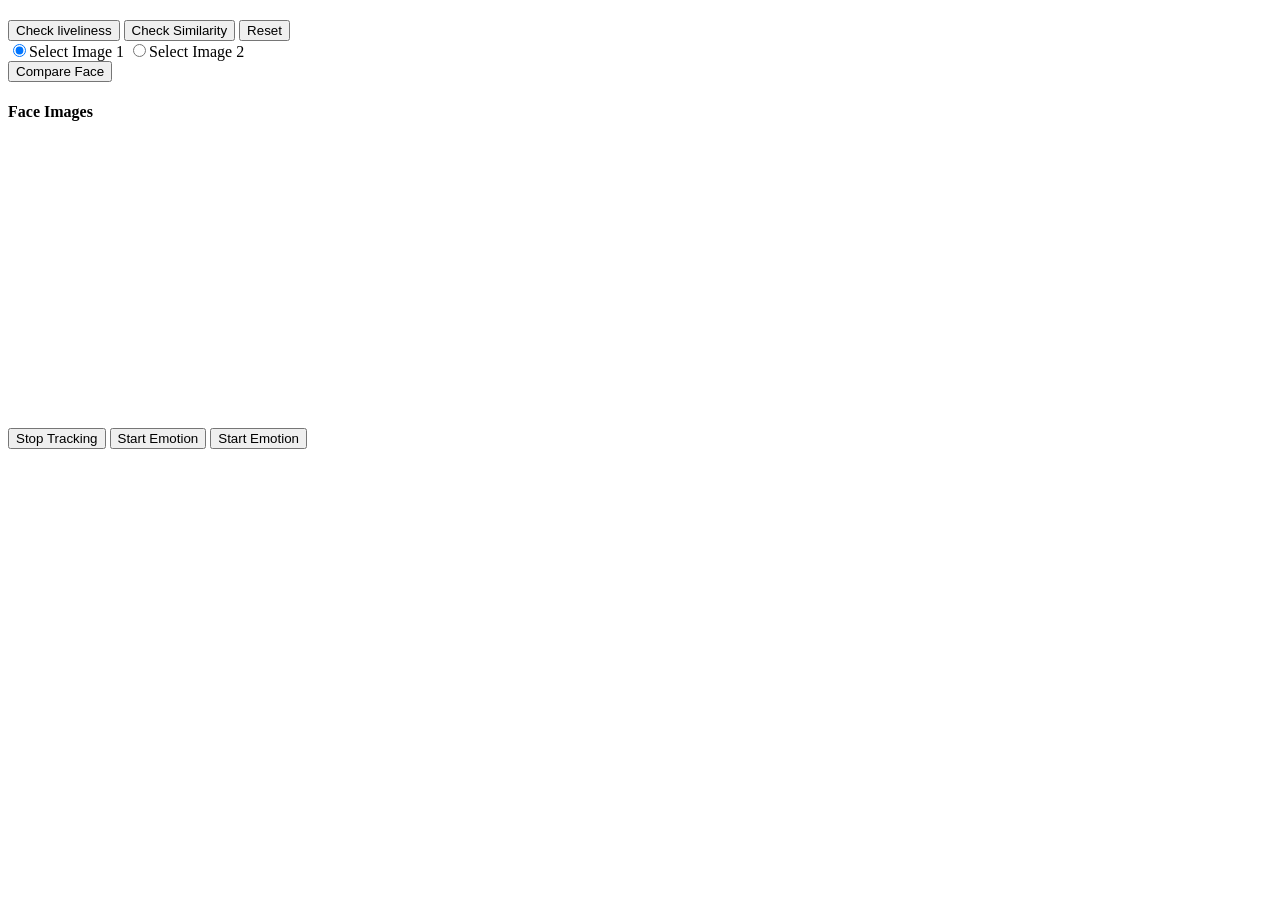
==== client/confo.html @ 58521e75 "Nukio Update" ====
<!DOCTYPE html>
<html lang="en">
  <head>
    <meta charset="UTF-8" />
    <meta
      name="mphtools-feature"
      content="compatibilityUI, cameraPrivacyPopup, compatibilityAutoCheck"
    />
    <title>FaceX Demo</title>
    <link rel="stylesheet" href="css/bootstrap.css" />
    <link rel="stylesheet" href="css/confo.css" />
    <link rel="shortcut icon" type="image/png" href="/img/enablex.png" />
    <link rel="stylesheet" href="css/font-awesome.min.css" />
    <script type="text/javascript" src="js/jquery-3.2.1.min.js"></script>
    <script type="text/javascript" src="js/tether.min.js"></script>
    <script type="text/javascript" src="js/bootstrap.js"></script>
    <script type="text/javascript" src="js/EnxRtc.js"></script>
    <script type="text/javascript" src="js/util.js"></script>
    <script type="text/javascript" src="js/face-api.min.js"></script>
    <script type="text/javascript" src="js/EnxFaceCompare.js"></script>
    <script type="text/javascript" src="js/confo.js"></script>
    <script type="text/javascript" src="js/EnxFaceAI.js"></script>
    <link rel="stylesheet" href="css/jquery.toast.css" />
  </head>
  <body>
    <div class="container-fluid">
      <div class="row">
        <div class="col-md-4 col-sm-4 col-xs-12">
          <div
            id="face_tracking_container"
            style="background: #ffff; margin-top: 20px"
          >
            <!-- <select id="cam" style="width: 95%;"> </select> -->
            <div id="face_attention"></div>
            <button type="button" onclick="checkLiveness()">
              Check liveliness
            </button>
            <button type="button" id="Pic_Taker" onclick="checkSimilarity()">
              Check Similarity
            </button>
            <span id="reset_liveness"
              ><button type="button" onclick="resetLiveness()">
                Reset
              </button></span
            >
            <div id="face_similarity_div">
              <div id="compare_div">
                <label class="radio-inline">
                  <input
                    type="radio"
                    name="optradio"
                    onclick="changeSelectedImage(0)"
                    checked
                  />Select Image 1
                </label>
                <label class="radio-inline">
                  <input
                    type="radio"
                    name="optradio"
                    onclick="changeSelectedImage(1)"
                  />Select Image 2
                </label>
                <div>
                  <span id="selected_image0"></span>
                  <span id="selected_image1"></span>
                </div>
                <div id="compare_image">
                  <button type="button" id="compare_face_click">
                    Compare Face
                  </button>
                </div>
              </div>
            </div>
          </div>
        </div>
        <div class="col-md-4 col-sm-4 col-xs-12">
          <div class="video_container_div">
            <div class="row">
              <div id="local_video_div" style="left: 6% !important"></div>
              <div id="multi_video_container_div"></div>
            </div>
          </div>
          <div class="row" id="controls-div" style="display: none">
            <div
              class="controls"
              id="controls"
              style="
                position: absolute;
                bottom: 0;
                left: 21%;
                text-align: center;
                z-index: 10000;
              "
            >
              <img
                src="../img/mike.png"
                style="max-width: 50px; margin-right: 20px; cursor: pointer"
                class="cus_img_icon icon-confo-mute"
                onclick="audioMute()"
                title="mute audio"
              />
              <img
                src="../img/video.png"
                style="max-width: 50px; margin-right: 20px; cursor: pointer"
                class="cus_img_icon icon-confo-video-mute"
                title="mute video"
                onclick="videoMute()"
              />
              <img
                src="../img/end-call.png"
                style="max-width: 60px; margin-right: 20px; cursor: pointer"
                class="cus_img_icon end_call"
                title="End_call"
                onclick="endCall()"
              />
            </div>
          </div>
        </div>

        <div class="col-md-4 col-sm-4 col-xs-12">
          <div id="faces_snapshot" style="background: #ffff; margin-top: 20px">
            <h4>Face Images</h4>
            <div id="face_image" style="margin-top: 10px"></div>
          </div>
        </div>
      </div>
    </div>
    <button type="button" onclick="stopFaceTracking()">Stop Tracking</button>
    <button type="button" onclick="startFaceEmo()">Start Emotion</button>
    <button type="button" onclick="stopFaceEmo()">Start Emotion</button>
    <canvas id="canvas" width="300" height="300"></canvas>
    <script type="text/javascript" src="js/jquery.toast.js"></script>
  </body>
</html>
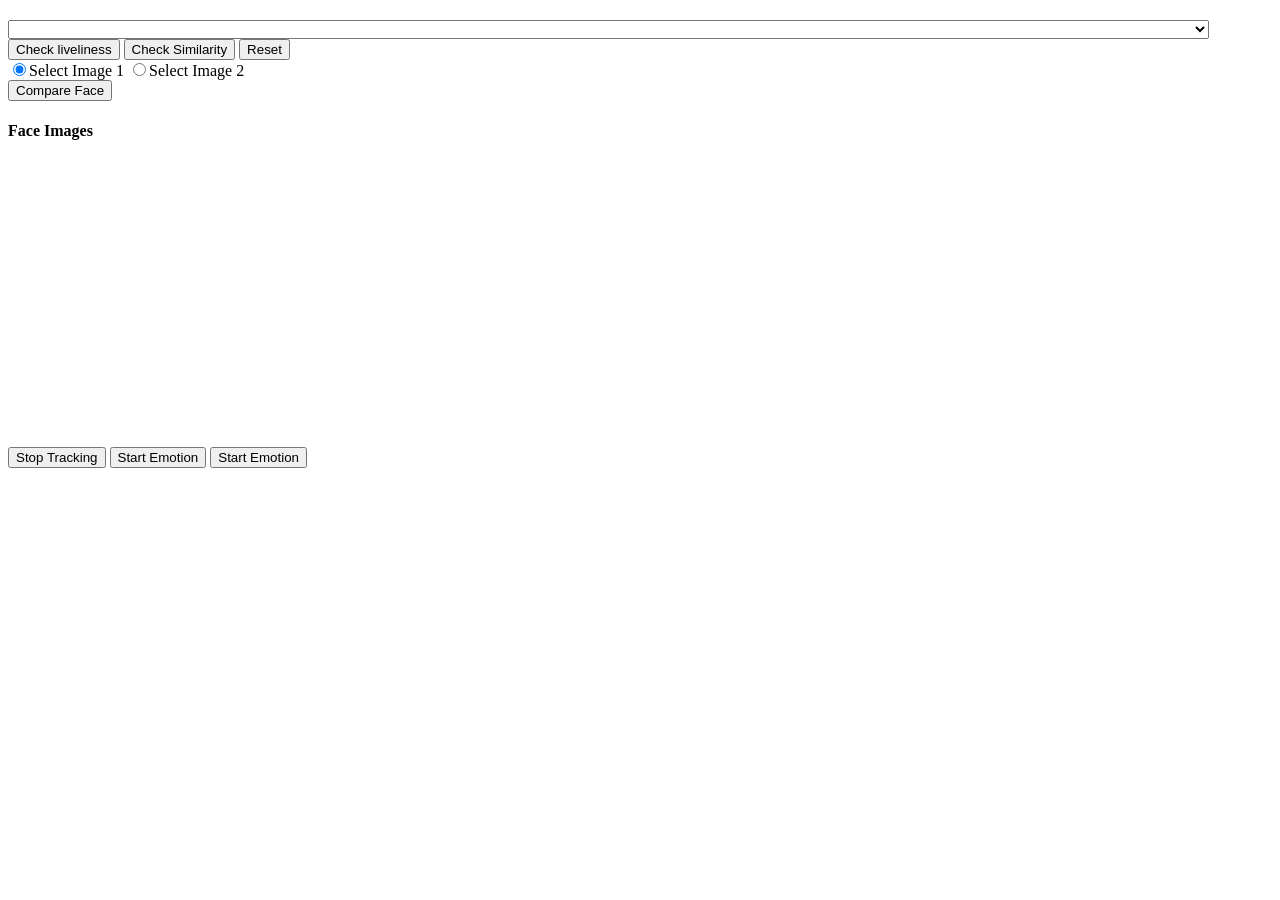
==== commit 5f021299: "Nukio update 3" ====
--- a/client/confo.html
+++ b/client/confo.html
@@ -9,7 +9,7 @@
     <title>FaceX Demo</title>
     <link rel="stylesheet" href="css/bootstrap.css" />
     <link rel="stylesheet" href="css/confo.css" />
-    <link rel="shortcut icon" type="image/png" href="/img/enablex.png" />
+    <link rel="shortcut icon" type="image/png" href="/img/LogoNukio.png" />
     <link rel="stylesheet" href="css/font-awesome.min.css" />
     <script type="text/javascript" src="js/jquery-3.2.1.min.js"></script>
     <script type="text/javascript" src="js/tether.min.js"></script>
@@ -30,7 +30,7 @@
             id="face_tracking_container"
             style="background: #ffff; margin-top: 20px"
           >
-            <!-- <select id="cam" style="width: 95%;"> </select> -->
+            <select id="cam" style="width: 95%;"> </select>
             <div id="face_attention"></div>
             <button type="button" onclick="checkLiveness()">
               Check liveliness
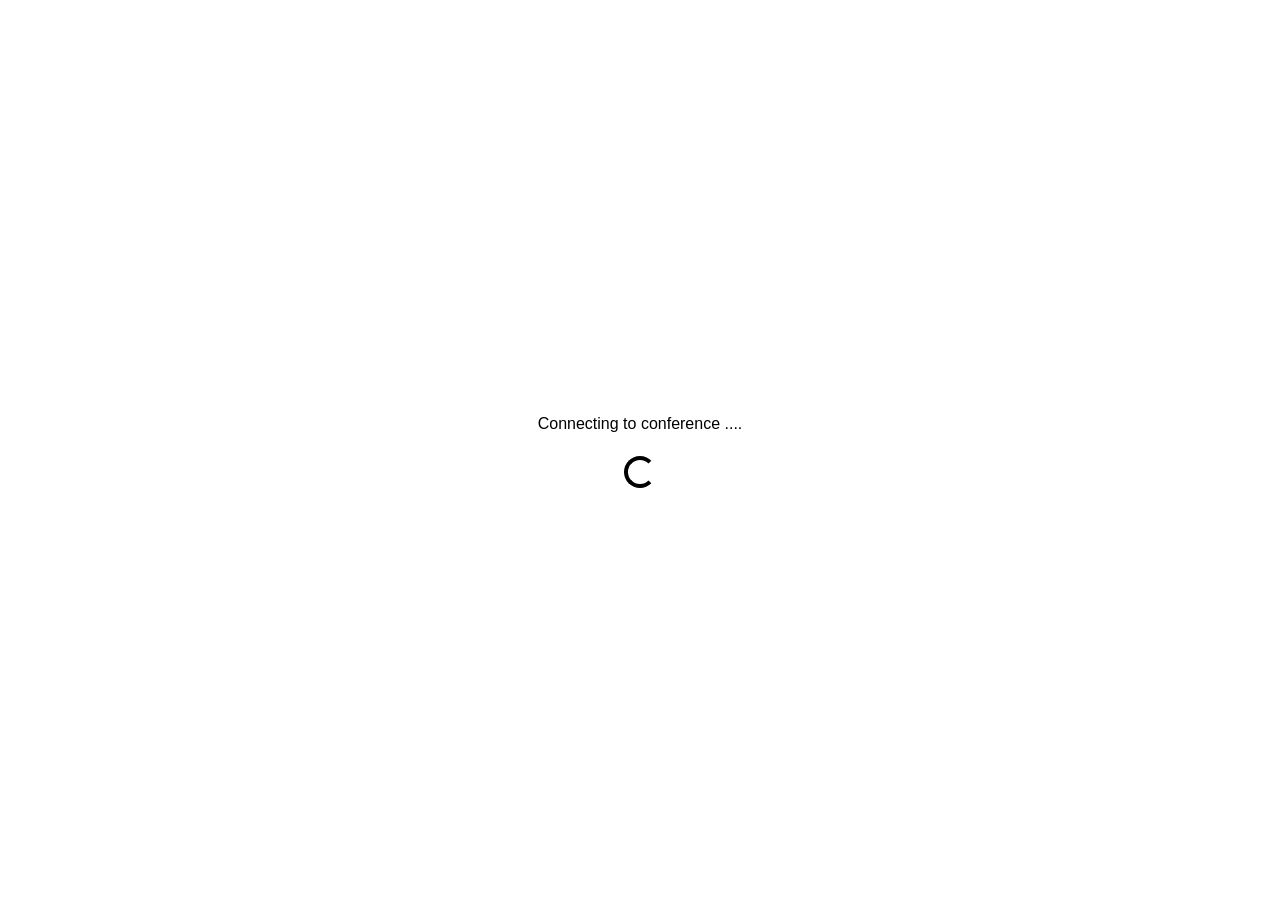
==== commit b50c7a7f: "nukio Update 4" ====
--- a/client/confo.html
+++ b/client/confo.html
@@ -1,134 +1,526 @@
-<!DOCTYPE html>
+﻿<!doctype html>
 <html lang="en">
-  <head>
-    <meta charset="UTF-8" />
-    <meta
-      name="mphtools-feature"
-      content="compatibilityUI, cameraPrivacyPopup, compatibilityAutoCheck"
-    />
+
+<head>
+    <!-- Required meta tags -->
+    <meta charset="utf-8">
+    <meta name="viewport" content="width=device-width, initial-scale=1, shrink-to-fit=no">
+    <!-- Bootstrap CSS -->
+    <link rel="shortcut icon" type="image/x-icon" href="img/favicon.ico">
+    <link rel="stylesheet" href="ajax/libs/font-awesome/4.7.0/css/font-awesome.min.css">
+    <link href="css2?family=Barlow:wght@100;400;500;600&display=swap" rel="stylesheet">
+    <link rel="stylesheet" href="css/noUISlider.min.css">
+
+    <link rel="stylesheet" href="css/bootstrap.css">
+    <link rel="stylesheet" href="css/facex.css">
+
     <title>FaceX Demo</title>
-    <link rel="stylesheet" href="css/bootstrap.css" />
-    <link rel="stylesheet" href="css/confo.css" />
-    <link rel="shortcut icon" type="image/png" href="/img/LogoNukio.png" />
-    <link rel="stylesheet" href="css/font-awesome.min.css" />
-    <script type="text/javascript" src="js/jquery-3.2.1.min.js"></script>
+</head>
+
+<body>
+    <div class="hider vh-100 vw-100 position-fixed top-0" id="loading-spinner">
+        <div class="reverse-spinner">
+            <div class="loading-text">
+                Connecting to conference ....
+            </div>
+            <div class="spinner-border"></div>
+        </div>
+    </div>
+    <header>
+        <div class="container-fluid">
+            <div class="row mb-3">
+                <div class="col-3">
+                    <img src="img/LogoNukio.png" alt="Nukio">
+                </div>
+
+            </div>
+        </div>
+    </header>
+    <div class="container-fluid mb-5">
+        <div class="row">
+            <div class="col-lg-2 col-xl-2 align-self-center d-flex">
+                <div class="row ">
+                    <div class="col-12 mb-2">
+                        <div class="face-similarity">
+
+                            <div id="local_video_div"></div>
+                            <div class="content">
+                                <h3 id="local_user_name"></h3>
+
+
+                            </div>
+                        </div>
+                    </div>
+                    <div class="col-12">
+                            <div class="fave-img gender-height">
+                                <p>Likely Gender</p>
+                                <ul id="gender_div" class="numbered-list">
+
+                                </ul>
+                            </div>
+                            <!-- <div class="fave-img" >
+                                <p>Attention</p>
+                                <div class="progressbar" style="height:110px;">
+                                    <div id="attention" class="bar anim-1"></div>
+                                </div>
+                            </div> -->
+                        
+                    </div>
+                </div>
+
+
+
+            </div>
+            <div class="col-lg-8 col-xl-8 align-self-center d-flex">
+              
+                <div class=" img-respon">
+                  
+                  
+                    <div id="videoDiv2">
+                        <div id="videoBlock2" class="video_container_div">
+
+                            <div id="local_video_show"></div>
+
+                            <div id="multi_video_container_div"></div>
+                           
+                            <!-- <div id="videoMessageBox2">
+                            <div id="videoMessage2">
+                                <h3 class="spacer" id="remote_user_name"></h3>
+                            </div>
+                        </div> -->
+                        </div>
+                    </div>
+                   
+                </div>
+
+
+
+            </div>
+            <div class="col-lg-2 col-xl-2 align-self-center">
+                <div class="row">
+                    <div class="col-12">
+
+                        <div class="">
+
+                            <div class="fave-img">
+                                <p>Face Features</p>
+
+                                <ul id="face_features" class="numbered-list" style="height: 156px; overflow: auto;">
+
+                                </ul>
+                            </div>
+                            <!-- <div class="fave-img">
+                            <p>Likely Gender</p>
+                            <ul id="gender_div" class="numbered-list">
+                               
+                            </ul>
+                        </div> -->
+
+                        </div>
+                    </div>
+                </div>
+
+
+
+
+            </div>
+
+        </div>
+        <div class="clearfix"></div>
+        <div class="row justify-content-center ">
+            <div class="position-relative">
+                <div class="col-12">
+                    <ul class="btn-action">
+                        <li class="time">
+                            <p id="timer">00:00</p>
+                        </li>
+
+                        <li class="">
+                            <!-- <svg version="1.1" id="voice-icon"  x="0px" y="0px"
+                                        viewBox="0 0 16 16" style="enable-background:new 0 0 16 16;" xml:space="preserve">
+                                        
+                                           
+                                        <g>
+                                            <path class="voice-icon-0" d="M10,8c0,1.1-0.9,2-2,2S6,9.1,6,8V4c0-1.1,0.9-2,2-2s2,0.9,2,2V8z"/>
+                                            <path class="voice-icon-0" d="M11.6,6v2c0,2-1.6,3.6-3.6,3.6S4.4,10,4.4,8V6 M8,11.6V14 M6,14h4"/>
+                                        </g>
+                                 </svg> -->
+                            <img src="img/mike.png" style="max-width: 50px; margin-right: 20px; cursor: pointer;" class="cus_img_icon icon-confo-mute" onclick="audioMute()" title="mute audio">
+                        </li>
+                        <li class="">
+                            <!-- <svg version="1.1" id="video-icon"  x="0px" y="0px"
+                            viewBox="0 0 16 16" style="enable-background:new 0 0 16 16;" xml:space="preserve">
+                           
+                            <path class="video-icon-0" d="M15,4.7l-4.7,2.3V4.3H1v7.5h9.3V8.9l4.7,2.3V4.7z"/>
+                            </svg> -->
+                            <img src="img/video.png" style="max-width: 50px; margin-right: 20px; cursor: pointer;" class="cus_img_icon icon-confo-video-mute" title="mute video" onclick="videoMute()">
+
+                        </li>
+                        <!-- <li class="">
+                                    <svg version="1.1" id="screen-icon"  x="0px" y="0px"
+                                    viewBox="0 0 16 16" style="enable-background:new 0 0 16 16;" xml:space="preserve">
+                                        
+                                    <g>
+                                    <path class="screen-icon-0" d="M8,13.2v-1.9"/>
+                                    <path class="screen-icon-0" d="M1,2.5h14v8.9H1V2.5z"/>
+                                    <path class="screen-icon-0" d="M11.5,13.5"/>
+                                    <line class="screen-icon-0" x1="5.3" y1="13.5" x2="10.6" y2="13.5"/>
+                                </g>
+                                </svg>
+                        </li> -->
+                        <!-- <li class="">
+                                <svg version="1.1" id="recording-icon"  x="0px" y="0px"
+                                viewBox="0 0 16 16" style="enable-background:new 0 0 16 16;" xml:space="preserve">
+                                   <g>
+                                    <circle class="recording-icon-0" cx="8" cy="8" r="5.5"/>
+                                    <circle class="recording-icon-1" cx="8" cy="8" r="2.8"/>
+                                  </g>
+                                </svg>
+                        </li> -->
+                        <!-- <li class="">
+                                <svg version="1.1" id="faceAI-icon"  x="0px" y="0px"
+                                            viewBox="0 0 16 16" style="enable-background:new 0 0 16 16;" xml:space="preserve">
+                                    
+                                    <g>
+                                        <path class="faceAI-icon-0" d="M2,4.2V3.6C2,2.7,2.7,2,3.6,2h1.3"/>
+                                        <path class="faceAI-icon-0" d="M2,4.2"/>
+                                        <path class="faceAI-icon-0" d="M2,11.6"/>
+                                        <path class="faceAI-icon-0" d="M4.2,14H3.6C2.7,14,2,13.3,2,12.4v-0.8"/>
+                                        <path class="faceAI-icon-0" d="M14,11.3v1.2c0,0.9-0.7,1.5-1.6,1.6h-0.5"/>
+                                        <path class="faceAI-icon-0" d="M11.3,2h1.1C13.3,2,14,2.7,14,3.6v0.6"/>
+                                        <g>
+                                            <path class="faceAI-icon-0" d="M5.6,10.3c0,0,0.7,2.3,2.5,2.3c1.8,0.1,2.7-2.3,2.7-2.3"/>
+                                            <path class="faceAI-icon-0" d="M4.9,8.7c0,0-1.4-4.2,3.2-4.6c0,0,4.2-0.2,3.2,4.6"/>
+                                            <path class="faceAI-icon-0" d="M4.7,9.3c0,0-0.1-0.5,0.7-0.7V7.5c0,0,0.1-0.4,0.5-0.4c0,0,1.1-0.3,1.1-1.5c0,0,0.2,2,2.7,1.7
+                                                c0,0,1.5-0.2,1.1,1.3c0,0,0.8,0.2,0.6,0.8"/>
+                                            <line class="faceAI-icon-0" x1="3.4" y1="10.2" x2="12.8" y2="10.2"/>
+                                            <path class="faceAI-icon-0" d="M6.2,10c0-0.5,0.3-0.9,0.7-0.9S7.6,9.5,7.6,10"/>
+                                            <path class="faceAI-icon-0" d="M8.7,10c0-0.5,0.3-0.9,0.7-0.9s0.7,0.4,0.7,0.9"/>
+                                        </g>
+                                    </g>
+                                    </svg>
+                        </li> -->
+
+                        <!-- <li class="position-relative p-0">
+                            <div class="more show-more-menu">
+                                <button id="more-btn" class="more-btn">
+                                    <span class="more-dot"></span>
+                                    <span class="more-dot"></span>
+                                    <span class="more-dot"></span>
+                                </button>
+                                <div class="more-menu" aria-hidden="true">
+                                    <div class="more-menu-caret">
+                                        <div class="more-menu-caret-outer"></div>
+                                        <div class="more-menu-caret-inner"></div>
+                                    </div>
+                                    <ul class="more-menu-items" tabindex="-1" role="menu" aria-labelledby="more-btn" aria-hidden="true">
+                                        <li  id="shareURL" class="more-menu-item" role="presentation">
+                                            <button type="button" class="more-menu-btn" role="menuitem">Share</button>
+                                        </li>
+                                    </ul>
+                                </div>
+                            </div>
+                        </li> -->
+
+                        <li id="shareURL">
+                            <svg version="1.1" id="share-icon" x="0px" y="0px" viewbox="0 0 40 40" style="enable-background:new 0 0 40 40;" xml:space="preserve">
+
+                                <g>
+                                    <circle class="share-icon-0" cx="8.3" cy="20" r="5.3"></circle>
+                                    <circle class="share-icon-0" cx="31.7" cy="8.3" r="5.3"></circle>
+                                    <circle class="share-icon-0" cx="31.7" cy="31.7" r="5.3"></circle>
+                                    <line class="share-icon-0" x1="13.1" y1="17.6" x2="26.9" y2="10.7"></line>
+                                    <line class="share-icon-0" x1="13.1" y1="22.4" x2="26.9" y2="29.3"></line>
+                                </g>
+                            </svg>
+                        </li>
+
+                        <li class="exit" onclick="endCall()" style="cursor: pointer;">
+                            <svg version="1.1" id="exit-icon" x="0px" y="0px" viewbox="0 0 16 16" style="enable-background:new 0 0 16 16;" xml:space="preserve">
+
+                                <g>
+                                    <path class="exit-icon-0" d="M8.9,5.9V3.3H2v9.4h6.9v-2.6"></path>
+                                    <path class="exit-icon-0" d="M4.6,8H14 M11.2,10.4L14,8l-2.8-2.4"></path>
+                                </g>
+                            </svg>
+
+                        </li>
+
+
+                    </ul>
+                </div>
+
+            </div>
+           
+        </div>
+        <div class="row pos-abs" style="bottom: 50px;">
+            <div class="col-lg-2 col-xl-2 align-self-center d-flex flex-column">
+                <div class="row ">
+
+                    <div class="col-12">
+
+                        <div class="fave-img">
+                            <p>Attention</p>
+                            <div class="progressbar">
+                                <div id="attention" class="bar anim-1"></div>
+                            </div>
+                        </div>
+                    </div>
+                </div>
+            </div>
+            <div class="col-lg-8 col-xl-8 align-self-center d-flex flex-column">
+                <div class="position-relative img-respon">
+
+                    <div class="align-self-center align-self-end">
+                       
+                        <div class="row" style="padding: 0 3px;">
+                            <div class="col-xl-8 col-lg-8 col-12">
+                                <!----------- Button section --------->
+                                <div class="fave-moction">
+                                    <div class="prog-bar">
+                                        <article>
+                                            <p>Emotions</p>
+                                        </article>
+                                        <span class="angry">Angry</span>
+                                        <div class="progressbar">
+                                            <div id="emo_angry" class="bar bar-red anim-1"></div>
+                                        </div>
+                                        <span class="disgust">Disgust</span>
+                                        <div class="progressbar">
+                                            <div id="emo_disgust" class="bar bar-blue  anim-2"></div>
+                                        </div>
+                                        <span class="fear">Fear</span>
+                                        <div class="progressbar">
+                                            <div id="emo_fear" class="bar bar-mejenta anim-3"></div>
+                                        </div>
+                                        <span class="happy">Happy</span>
+                                        <div class="progressbar">
+                                            <div id="emo_happy" class="bar bar-green anim-4"></div>
+                                        </div>
+                                        <span class="sad">Sad</span>
+                                        <div class="progressbar">
+                                            <div id="emo_sad" class="bar bar-dark-blue anim-5"></div>
+                                        </div>
+                                        <span class="surprise">Surprise</span>
+                                        <div class="progressbar">
+                                            <div id="emo_surprise" class="bar bar-dark-mejenta anim-6"></div>
+                                        </div>
+                                        <span class="neutral">Neutral</span>
+                                        <div class="progressbar">
+                                            <div id="emo_neutral" class="bar bar-black anim-7"></div>
+                                        </div>
+                                    </div>
+                                </div>
+
+                            </div>
+                            <p style="height:fit-content; position:relative">Affects</p>
+                            
+                            <span style="height: fit-content; right: 0px; top: 30px;">Arousal</span>
+                            
+                            <div id="affects_arousal" style="height: 100px !important; top: 60px;right: 25px;margin-right:50px"></div>
+                            
+                            <span style="height: fit-content;right: 0px; top: 30px;">Valence</span>
+                            <div id="affects_valence" style="height: 100px !important; top: 60px;right: 25px;"></div> 
+                            
+                            
+                            <!-- <div class="col-xl-4 col-lg-4 col-12">
+                                <div class="">
+                                    <p>Affects</p>
+                                    <div class="row">
+                                        <div class="col-xl-6 col-sm-6 col-lg-6 col-6">
+                                            <span>Arousal</span>
+                                        </div>
+                                        <div class="col-xl-6 col-sm-6 col-lg-6 col-6">
+                                            <span>Valence</span>
+                                        </div>
+                                    </div>
+                                </div>
+                            </div> -->
+                        </div>
+                    </div>
+                </div>
+
+
+
+            </div>
+            <p style="height: fit-content; position: relative; top: 40px; left: 60px">Likely Age</p>
+            <div id="likely_age" style="height: 110px !important; top: 80px;"></div>
+            <!-- <div class="col-lg-2 col-xl-2 align-self-center d-flex flex-column">
+                <div class="row">
+                    <div class="col-12">
+
+                        <div class="fave-img">
+                            <p>Likely Age</p>
+                        </div>
+                    </div>
+                </div>
+
+
+
+
+            </div> -->
+
+        </div>
+    </div>
+
+    
+
+    <div class="modal fade" id="remoteStreamModal" tabindex="-1" role="dialog" aria-labelledby="exampleModalLabel" aria-hidden="true">
+        <div class="modal-dialog  modal-dialog-centered" role="document">
+            <div class="modal-content sign-up">
+                <!-- Modal Header -->
+                <div class="modal-header border-0 p-0">
+                    <button type="button" class="close" data-dismiss="modal">&times;</button>
+                </div>
+                <div id="remoteStream_popup" class="modal-body">
+                    <article class="modal-hedding">
+                        <h4>Welcome to EnableX FaceX Demo</h4>
+                        <!-- <p class="pb-0 mb-0">Start your 2-way video call with </p>
+                        <p> Emotion Recognition Now!</p> -->
+                    </article>
+
+                    <div class="col-12">
+                        <div class="col-12 col-md-12 mt-4" id="first_name_outer">
+                            <div id="inviteCode" class="invite-page">
+                                <input id="link" value="https://try.enablex.io/5f50bf9d5b5fc99ccb97062a" readonly="">
+                                <div id="copy">
+                                    <i class="fa fa-clipboard" aria-hidden="true" data-copytarget="#link"></i>
+                                </div>
+                            </div>
+
+                        </div>
+                        <div class="row justify-content-start mt-5">
+                            <div class="col">
+                                <p class="text-center"><span class="txt-red">Copy the above URL to share with your
+                                        friend.</span> Your friend would only need to click on the link. Once your
+                                    friend enters the call, you will be able to experience FaceX functionalities</p>
+
+                            </div>
+
+                        </div>
+
+                    </div>
+
+                </div>
+
+            </div>
+        </div>
+    </div>
+
+    <div class="modal fade" id="localStreamModal" tabindex="-1" role="dialog" aria-labelledby="exampleModalLabel" aria-hidden="true">
+        <div class="modal-dialog  modal-dialog-centered" role="document">
+            <div class="modal-content sign-up">
+
+                <!-- Modal Header -->
+                <div class="modal-header border-0 p-0">
+                    <button type="button" class="close" data-dismiss="modal">&times;</button>
+                </div>
+
+                <div id="" class="modal-body">
+                    <article class="modal-hedding">
+                        <h4>Welcome to EnableX FaceX Demo</h4>
+                        <p class="pb-0 mb-0">Please turn on your device </p>
+                        <p>camera and enter Start</p>
+                    </article>
+
+                    <div class="col-12">
+                        <div id="video_layer_container">
+                            <select class="form-control form-control-lg" id="mic" style="width: 95%;"> </select>
+                        </div>
+                        <div id="video_layer_container" style="margin-top: 10px;">
+                            <select class="form-control form-control-lg" id="cam" style="width: 95%;"> </select>
+                        </div>
+                        <div class="row justify-content-start mt-4">
+                            <div class="col">
+                                <!-- <div class="col-12 col-md-12 mt-4">
+                                    <img class="img-center" src="img/video-start.png" alt="start video" />
+                                </div> -->
+                                <article class="gray-txt">
+
+                                    <p>By allowing the use of your device camera, you consent to the use of your video
+                                        stream for the purpose of estimating your emotional state. For security
+                                        purposes, your image or video will Not be stored on your device or sent to our
+                                        server. </p>
+                                </article>
+                            </div>
+                        </div>
+                        <div class="row">
+
+                            <div class="col-12 justify-content-center align-items-center">
+                                <button id="continue-3" class="btn btn-primary mt-4" onclick="joinRoom()">Start<span id="contactus-button-spinner" class="spinner-border spinner-border-sm mt-1" style="display:none;"></span></button>
+                            </div>
+                        </div>
+                    </div>
+
+                </div>
+            </div>
+        </div>
+    </div>
+
+    <!-- Optional JavaScript -->
+    <!-- jQuery first, then Popper.js, then Bootstrap JS -->
+    <script src="js/jquery-3.2.1.min.js"></script>
+    <script type="text/javascript" src="js/jquery.toast.js"></script>
+    <script type="text/javascript" src="js/noUISlider.min.js"></script>
+    <script src="js/bootstrap.js"></script>
+    <script src="js/custom.js"></script>
     <script type="text/javascript" src="js/tether.min.js"></script>
-    <script type="text/javascript" src="js/bootstrap.js"></script>
-    <script type="text/javascript" src="js/EnxRtc.js"></script>
+    <script type="text/javascript" src="js/EnxRtc.js?v=1"></script>
     <script type="text/javascript" src="js/util.js"></script>
-    <script type="text/javascript" src="js/face-api.min.js"></script>
     <script type="text/javascript" src="js/EnxFaceCompare.js"></script>
-    <script type="text/javascript" src="js/confo.js"></script>
-    <script type="text/javascript" src="js/EnxFaceAI.js"></script>
-    <link rel="stylesheet" href="css/jquery.toast.css" />
-  </head>
-  <body>
-    <div class="container-fluid">
-      <div class="row">
-        <div class="col-md-4 col-sm-4 col-xs-12">
-          <div
-            id="face_tracking_container"
-            style="background: #ffff; margin-top: 20px"
-          >
-            <select id="cam" style="width: 95%;"> </select>
-            <div id="face_attention"></div>
-            <button type="button" onclick="checkLiveness()">
-              Check liveliness
-            </button>
-            <button type="button" id="Pic_Taker" onclick="checkSimilarity()">
-              Check Similarity
-            </button>
-            <span id="reset_liveness"
-              ><button type="button" onclick="resetLiveness()">
-                Reset
-              </button></span
-            >
-            <div id="face_similarity_div">
-              <div id="compare_div">
-                <label class="radio-inline">
-                  <input
-                    type="radio"
-                    name="optradio"
-                    onclick="changeSelectedImage(0)"
-                    checked
-                  />Select Image 1
-                </label>
-                <label class="radio-inline">
-                  <input
-                    type="radio"
-                    name="optradio"
-                    onclick="changeSelectedImage(1)"
-                  />Select Image 2
-                </label>
-                <div>
-                  <span id="selected_image0"></span>
-                  <span id="selected_image1"></span>
-                </div>
-                <div id="compare_image">
-                  <button type="button" id="compare_face_click">
-                    Compare Face
-                  </button>
-                </div>
-              </div>
-            </div>
-          </div>
-        </div>
-        <div class="col-md-4 col-sm-4 col-xs-12">
-          <div class="video_container_div">
-            <div class="row">
-              <div id="local_video_div" style="left: 6% !important"></div>
-              <div id="multi_video_container_div"></div>
-            </div>
-          </div>
-          <div class="row" id="controls-div" style="display: none">
-            <div
-              class="controls"
-              id="controls"
-              style="
-                position: absolute;
-                bottom: 0;
-                left: 21%;
-                text-align: center;
-                z-index: 10000;
-              "
-            >
-              <img
-                src="../img/mike.png"
-                style="max-width: 50px; margin-right: 20px; cursor: pointer"
-                class="cus_img_icon icon-confo-mute"
-                onclick="audioMute()"
-                title="mute audio"
-              />
-              <img
-                src="../img/video.png"
-                style="max-width: 50px; margin-right: 20px; cursor: pointer"
-                class="cus_img_icon icon-confo-video-mute"
-                title="mute video"
-                onclick="videoMute()"
-              />
-              <img
-                src="../img/end-call.png"
-                style="max-width: 60px; margin-right: 20px; cursor: pointer"
-                class="cus_img_icon end_call"
-                title="End_call"
-                onclick="endCall()"
-              />
-            </div>
-          </div>
-        </div>
-
-        <div class="col-md-4 col-sm-4 col-xs-12">
-          <div id="faces_snapshot" style="background: #ffff; margin-top: 20px">
-            <h4>Face Images</h4>
-            <div id="face_image" style="margin-top: 10px"></div>
-          </div>
-        </div>
-      </div>
-    </div>
-    <button type="button" onclick="stopFaceTracking()">Stop Tracking</button>
-    <button type="button" onclick="startFaceEmo()">Start Emotion</button>
-    <button type="button" onclick="stopFaceEmo()">Start Emotion</button>
-    <canvas id="canvas" width="300" height="300"></canvas>
-    <script type="text/javascript" src="js/jquery.toast.js"></script>
-  </body>
-</html>
+    <script type="text/javascript" src="js/confo.js?v=2.2.1"></script>
+    <script src="js/EnxFaceAI.js?v=1.8"></script>
+    <script>
+
+
+        // $(function () {
+            //     $('#basicExampleModal').modal('show');
+            // });
+            
+            
+            // functionality to copy text from inviteCode to clipboard
+            
+            // trigger copy event on click
+            $('#copy').on('click', function (event) {
+                console.log(event);
+                copyToClipboard(event);
+            });
+            
+            
+            
+            // event handler
+            function copyToClipboard(e) {
+                // alert('this function was triggered');
+                // find target element
+                var
+                t = e.target,
+                c = t.dataset.copytarget,
+                inp = (c ? document.querySelector(c) : null);
+                console.log(inp);
+                // check if input element exist and if it's selectable
+                if (inp && inp.select) {
+                    // select text
+                    inp.select();
+                    try {
+                        // copy text
+                        document.execCommand('copy');
+                        inp.blur();
+                        
+                        // copied animation
+                        t.classList.add('copied');
+                        setTimeout(function () {
+                            t.classList.remove('copied');
+                        }, 1500);
+                    } catch (err) {
+                        //fallback in case exexCommand doesnt work
+                        alert('please press Ctrl/Cmd+C to copy');
+                    }
+                    
+                }
+                
+            }
+            </script>
+
+</body>
+
+</html>
--- a/client/css/noUISlider.min.css
+++ b/client/css/noUISlider.min.css
@@ -0,0 +1 @@
+.noUi-target,.noUi-target *{-webkit-touch-callout:none;-webkit-tap-highlight-color:transparent;-webkit-user-select:none;-ms-touch-action:none;touch-action:none;-ms-user-select:none;-moz-user-select:none;user-select:none;-moz-box-sizing:border-box;box-sizing:border-box}.noUi-target{position:relative}.noUi-base,.noUi-connects{width:100%;height:100%;position:relative;z-index:1}.noUi-connects{overflow:hidden;z-index:0}.noUi-connect,.noUi-origin{will-change:transform;position:absolute;z-index:1;top:0;right:0;height:100%;width:100%;-ms-transform-origin:0 0;-webkit-transform-origin:0 0;-webkit-transform-style:preserve-3d;transform-origin:0 0;transform-style:flat}.noUi-txt-dir-rtl.noUi-horizontal .noUi-origin{left:0;right:auto}.noUi-vertical .noUi-origin{top:-100%;width:0}.noUi-horizontal .noUi-origin{height:0}.noUi-handle{-webkit-backface-visibility:hidden;backface-visibility:hidden;position:absolute}.noUi-touch-area{height:100%;width:100%}.noUi-state-tap .noUi-connect,.noUi-state-tap .noUi-origin{-webkit-transition:transform .3s;transition:transform .3s}.noUi-state-drag *{cursor:inherit!important}.noUi-horizontal{height:18px}.noUi-horizontal .noUi-handle{width:34px;height:28px;right:-17px;top:-6px}.noUi-vertical{width:18px}.noUi-vertical .noUi-handle{width:28px;height:34px;right:-6px;bottom:-17px}.noUi-txt-dir-rtl.noUi-horizontal .noUi-handle{left:-17px;right:auto}.noUi-target{background:#FAFAFA;border-radius:4px;border:1px solid #D3D3D3;box-shadow:inset 0 1px 1px #F0F0F0,0 3px 6px -5px #BBB}.noUi-connects{border-radius:3px}.noUi-connect{background:#3FB8AF}.noUi-draggable{cursor:ew-resize}.noUi-vertical .noUi-draggable{cursor:ns-resize}.noUi-handle{border:1px solid #D9D9D9;border-radius:3px;background:#FFF;cursor:default;box-shadow:inset 0 0 1px #FFF,inset 0 1px 7px #EBEBEB,0 3px 6px -3px #BBB}.noUi-active{box-shadow:inset 0 0 1px #FFF,inset 0 1px 7px #DDD,0 3px 6px -3px #BBB}.noUi-handle:after,.noUi-handle:before{content:"";display:block;position:absolute;height:14px;width:1px;background:#E8E7E6;left:14px;top:6px}.noUi-handle:after{left:17px}.noUi-vertical .noUi-handle:after,.noUi-vertical .noUi-handle:before{width:14px;height:1px;left:6px;top:14px}.noUi-vertical .noUi-handle:after{top:17px}[disabled] .noUi-connect{background:#B8B8B8}[disabled] .noUi-handle,[disabled].noUi-handle,[disabled].noUi-target{cursor:not-allowed}.noUi-pips,.noUi-pips *{-moz-box-sizing:border-box;box-sizing:border-box}.noUi-pips{position:absolute;color:#999}.noUi-value{position:absolute;white-space:nowrap;text-align:center}.noUi-value-sub{color:#ccc;font-size:10px}.noUi-marker{position:absolute;background:#CCC}.noUi-marker-sub{background:#AAA}.noUi-marker-large{background:#AAA}.noUi-pips-horizontal{padding:10px 0;height:80px;top:100%;left:0;width:100%}.noUi-value-horizontal{-webkit-transform:translate(-50%,50%);transform:translate(-50%,50%)}.noUi-rtl .noUi-value-horizontal{-webkit-transform:translate(50%,50%);transform:translate(50%,50%)}.noUi-marker-horizontal.noUi-marker{margin-left:-1px;width:2px;height:5px}.noUi-marker-horizontal.noUi-marker-sub{height:10px}.noUi-marker-horizontal.noUi-marker-large{height:15px}.noUi-pips-vertical{padding:0 10px;height:100%;top:0;left:100%}.noUi-value-vertical{-webkit-transform:translate(0,-50%);transform:translate(0,-50%);padding-left:25px}.noUi-rtl .noUi-value-vertical{-webkit-transform:translate(0,50%);transform:translate(0,50%)}.noUi-marker-vertical.noUi-marker{width:5px;height:2px;margin-top:-1px}.noUi-marker-vertical.noUi-marker-sub{width:10px}.noUi-marker-vertical.noUi-marker-large{width:15px}.noUi-tooltip{display:block;position:absolute;border:1px solid #D9D9D9;border-radius:3px;background:#fff;color:#000;padding:5px;text-align:center;white-space:nowrap}.noUi-horizontal .noUi-tooltip{-webkit-transform:translate(-50%,0);transform:translate(-50%,0);left:50%;bottom:120%}.noUi-vertical .noUi-tooltip{-webkit-transform:translate(0,-50%);transform:translate(0,-50%);top:50%;right:120%}.noUi-horizontal .noUi-origin>.noUi-tooltip{-webkit-transform:translate(50%,0);transform:translate(50%,0);left:auto;bottom:10px}.noUi-vertical .noUi-origin>.noUi-tooltip{-webkit-transform:translate(0,-18px);transform:translate(0,-18px);top:auto;right:28px}
--- a/client/css/facex.css
+++ b/client/css/facex.css
@@ -0,0 +1,1624 @@
+:root {
+  --vcx-purple: #a20a90;
+  --vcx-loading: 0%;
+}
+
+html,
+body,
+h1,
+h2,
+h3,
+h4,
+h5,
+h6,
+p,
+span,
+div {
+  font-family: "Barlow", sans-serif;
+  color: #000;
+  font-size: 16px;
+}
+body {
+  background-color: transparent;
+  top: 0;
+	bottom: 0;
+	left: 0;
+	right: 0;
+	position: fixed;
+	background: white;
+}
+html,body{ width:100%; height:100%}
+header {
+  padding: 15px 0;
+  background-color: #ffffff;
+}
+.classic_vcx_stream {
+  object-fit: cover;
+  /* height: calc(100vh - 571px) !important; */
+  height: 357px !important;
+  width: 100% !important;
+}
+#facexCanvas {
+  display: none !important;
+}
+#local_video_div {
+  height: 100% !important;
+  width: 100% !important;
+}
+#share-icon{
+  width: 30px;
+  height: 30px;
+}
+#share-icon .share-icon-0{fill:none;stroke:#fff;stroke-miterlimit:5; stroke-width: 2;}
+#share-icon:hover .share-icon-0{
+ stroke:#f13d3d;
+}
+svg {
+  width: 40px;
+  height: 40px;
+  cursor: pointer;
+}
+
+.face-similarity {
+  position: relative;
+  background: #fff;
+  border-radius: 10px;
+  box-shadow: 0px 0px 20px 4px #00000017;
+  padding: 4px;
+  display: flex;
+  justify-content: center;
+  align-items: center;
+  width: 100%;
+  height: 100%;
+  object-fit: contain;
+  overflow: hidden;
+}
+.face-similarity video {
+  object-fit: cover;
+  border-radius: 10px;
+  width: 100%;
+  height: 100%;
+}
+.fave-img {
+  background: #fff;
+  border-radius: 10px;
+  box-shadow: 0px 0px 20px 4px #00000017;
+  padding: 20px;
+  text-align: center;
+  width: 100%;
+  height:100%;
+  overflow: hidden;
+}
+.fave-img p {
+  font-size: 18px;
+  color: #000;
+  text-align: left;
+  font-weight: 600;
+}
+.fave-img img {
+  object-fit: contain;
+  border-radius: 10px;
+  width: 150px;
+  height: 150px;
+}
+.fix-wid-high {
+  object-fit: contain;
+  border-radius: 10px;
+  width: 100px;
+  height: 100px;
+}
+.mid-container img {
+  width: 100%;
+  height: 100%;
+  object-fit: contain;
+}
+.gender-height{
+  margin-bottom: 50px !important;
+ height: 94px;
+}
+.progressbar {
+  border-radius: 2px;
+  border-width: 1px;
+  border-style: solid;
+  box-sizing: border-box;
+  display: inline-grid;
+  vertical-align: middle;
+  position: relative;
+  overflow: hidden;
+  border-color: #fff;
+  background-color: #fff;
+  width: 45px;
+  height: 110px;
+  border-radius: 5px;
+  margin: 0px;
+  box-shadow: 0px 0px 20px 4px #00000017;
+}
+.progressbar .valor-nivel {
+  line-height: 30px;
+  color: #fff;
+  margin-left: 10px;
+  font-family: "Montserrat";
+  font-size: 12px;
+}
+.progressbar .bar {
+  height: 0;
+  flex-direction: column-reverse;
+  align-self: flex-end;
+  border-color: transparent;
+  color: #fff;
+  background: #eee;
+  /* fallback for old browsers */
+  background: -webkit-linear-gradient(to top, #e6242f 21%, #669b69 51%);
+  /* Chrome 10-25, Safari 5.1-6 */
+  background: linear-gradient(to top, #e6242f 21%, #669b69 51%);
+  display: flex;
+  border-width: 0;
+  border-style: solid;
+  border-radius: 5px;
+}
+.progressbar .anim-1 {
+  -moz-animation-delay: unset;
+  -moz-animation-duration: unset;
+	-moz-animation-fill-mode: none;
+  -moz-animation-name: slidebar;
+  -moz-animation-timing-function: ease-out;
+  -moz-animation-iteration-count: infinite;
+  -webkit-animation-delay: unset;
+  -webkit-animation-name: slidebar;
+  -webkit-animation-timing-function: ease-out;
+  -webkit-animation-duration: unset;
+	-webkit-animation-fill-mode: none;
+  -webkit-animation-iteration-count: infinite;
+}
+
+.progressbar .valor-nivel {
+  line-height: 30px;
+  color: #fff;
+  margin-left: 10px;
+  font-family: "Montserrat";
+  font-size: 12px;
+}
+@-moz-keyframes slidebar {
+  0% {
+    height: 20%;
+  }
+  50% {
+    height: 100%;
+  }
+  100% {
+    height: 20%;
+  }
+}
+@-webkit-keyframes slidebar {
+  0% {
+    height: 20%;
+  }
+  50% {
+    height: 100%;
+  }
+  100% {
+    height: 20%;
+  }
+}
+
+ul.numbered-list {
+  counter-reset: li;
+  list-style-type: none;
+  font-size: 14px;
+  line-height: 18px;
+  padding-left: 10px;
+}
+
+ul.numbered-list li {
+  position: relative;
+  padding: 0px 0 5px 21px;
+  text-align: left;
+}
+ul.numbered-list li:before {
+  content: " ";
+  height: 10px;
+  width: 10px;
+  border: 2px solid red;
+  border-radius: 50%;
+  color: red;
+  text-align: center;
+  position: absolute;
+  background: #fff;
+  left: 0;
+  top: 5px;
+}
+
+.slidecontainer {
+  width: 200px;
+  transform: rotate(270deg);
+  padding: 30px;
+  height: 233px;
+}
+
+.slider {
+  -webkit-appearance: none;
+  width: 100%;
+  height: 15px;
+  border-radius: 5px;
+  background: #f1f1f1;
+  outline: none;
+  opacity: 0.7;
+  -webkit-transition: 0.2s;
+  transition: opacity 0.2s;
+}
+
+.slider:hover {
+  opacity: 1;
+}
+.slider::-ms-slider-thumb,
+.slider::-moz-slider-thumb,
+.slider::-webkit-slider-thumb {
+  -webkit-appearance: none;
+  -o-appearance: none;
+  -ms-appearance: none;
+  -moz-appearance: none;
+  appearance: none;
+  width: 75px;
+  height: 22px;
+  border: 0;
+  background: #e9212d;
+  border-radius: 10px;
+  box-shadow: 0px 0px 20px 4px #00000020;
+  cursor: pointer;
+}
+
+.slider::-moz-range-thumb {
+  width: 23px;
+  height: 24px;
+  border: 0;
+  background: url("contrasticon.png");
+  cursor: pointer;
+}
+/*------RANGE CSS----*/
+.wrapper {
+  max-width: 500px;
+  margin-left: auto;
+  margin-right: auto;
+}
+.m-b-50 {
+  margin-bottom: 50px;
+}
+
+.m-b-20 {
+  margin-bottom: 20px;
+}
+.m-t-50 {
+  margin-top: 50px;
+}
+
+.p-l-r {
+  padding: 0 30px;
+}
+/* -------------------------------------------------------------------------
+ begin Style-3
+* ------------------------------------------------------------------------- */
+.tooltipdiv {
+  display: block;
+  position: absolute;
+  bottom: 35px;
+  left: 50%;
+  transform: translateX(-50%);
+  border: 1px solid #d9d9d9;
+  border-radius: 3px;
+  background: #fff;
+  color: #000;
+  padding: 5px;
+  text-align: center;
+  white-space: nowrap;
+}
+
+.noUi-value {
+  margin-top: 10px;
+}
+/* -------------------------------------------------------------------------
+ end Style-3
+* ------------------------------------------------------------------------- */
+
+.fave-moction {
+  background: #ffffffc9;
+	border-radius: 10px;
+	box-shadow: 0px 0px 20px 4px #00000017;
+	padding: 10px 20px;
+	text-align: center;
+	width: 100%;
+	height: 190px;
+	overflow: hidden;
+	margin-top: 12px;
+}
+.fave-moction p {
+  font-size: 18px;
+  color: #000;
+  text-align: left;
+  font-weight: 600;
+}
+.img-respon {
+  /* background: url('../img/mid-container.png') no-repeat; */
+  background-position: center;
+  width: 100%;
+  /* height: 100vh; */
+  min-height: 100%;
+  top: 45px;
+}
+.local_video_show{ height:62%;}
+.pos-abs {
+  /* position: absolute;
+  width: 100%;
+  bottom: 100px;
+  left: 0;
+  right: 0; */
+    position: fixed;
+    width: 100%;
+    bottom: 10px;
+    left: 0;
+    right: 0;
+    margin: 0 auto;
+}
+.prog-bar {
+  position: absolute;
+	top: 10%;
+	left: 4%;
+  z-index: 100;
+}
+.prog-bar article {
+  margin-bottom: 50px;
+}
+.prog-bar article h4 {
+  font-size: 40px;
+  line-height: 50px;
+  color: #000;
+}
+.prog-bar article p {
+  font-size: 18px;
+  line-height: 25px;
+  color: #000;
+  margin-bottom: 0;
+  padding-left: 10px;
+}
+.prog-bar .progressbar {
+  border-radius: 2px;
+  border-width: 1px;
+  border-style: solid;
+  box-sizing: border-box;
+  display: inline-grid;
+  vertical-align: middle;
+  position: relative;
+  overflow: hidden;
+  border-color: #fff;
+  background-color: #fff;
+  width: 10px;
+  height: 70px;
+  border-radius: 5px;
+  margin: 10px 30px;
+}
+.prog-bar .progressbar .valor-nivel {
+  line-height: 30px;
+  color: #fff;
+  margin-left: 10px;
+  font-family: "Montserrat";
+  font-size: 12px;
+}
+.prog-bar .progressbar .bar {
+  height: 0;
+  flex-direction: column-reverse;
+  align-self: flex-end;
+  border-color: transparent;
+  color: #fff;
+  /* background: #eee; */
+  /* fallback for old browsers
+  background: -webkit-linear-gradient(to top, #5677b9 21%, #2e9abb 51%);
+
+  background: linear-gradient(to top, #5677b9 21%, #2e9abb 51%);-*/
+  display: flex;
+  border-width: 0;
+  border-style: solid;
+  border-radius: 5px;
+}
+
+.bar-red {
+  background: #e9212d !important;
+}
+.bar-blue {
+  background: #299fbb !important;
+}
+.bar-mejenta {
+  background: #8d549e !important;
+}
+.bar-green {
+  background: #55a972 !important;
+}
+.bar-dark-blue {
+  background: #5677b9 !important;
+}
+.bar-dark-mejenta {
+  background: #9e248c !important;
+}
+.bar-black {
+  background: #3e3e3e !important;
+}
+.prog-bar .progressbar .anim-1 {
+  -moz-animation-delay: unset;
+  -moz-animation-duration: unset;
+	-moz-animation-fill-mode: none;
+  -moz-animation-name: slidebar;
+  -moz-animation-timing-function: ease-out;
+  -moz-animation-iteration-count: infinite;
+  -webkit-animation-delay: unset;
+  -webkit-animation-name: slidebar;
+  -webkit-animation-timing-function: ease-out;
+  -webkit-animation-duration: unset;
+	-webkit-animation-fill-mode: none;
+  -webkit-animation-iteration-count: infinite;
+}
+.prog-bar .progressbar .anim-2 {
+  -moz-animation-delay: unset;
+  -moz-animation-duration: unset;
+	-moz-animation-fill-mode: none;
+  -moz-animation-name: slidebar;
+  -moz-animation-timing-function: ease-out;
+  -moz-animation-iteration-count: infinite;
+  -webkit-animation-delay: unset;
+  -webkit-animation-name: slidebar;
+  -webkit-animation-timing-function: ease-out;
+  -webkit-animation-duration: unset;
+	-webkit-animation-fill-mode: none;
+  -webkit-animation-iteration-count: infinite;
+}
+.prog-bar .progressbar .anim-3 {
+  -moz-animation-delay: unset;
+  -moz-animation-duration: unset;
+	-moz-animation-fill-mode: none;
+  -moz-animation-name: slidebar;
+  -moz-animation-timing-function: ease-out;
+  -moz-animation-iteration-count: infinite;
+  -webkit-animation-delay: unset;
+  -webkit-animation-name: slidebar;
+  -webkit-animation-timing-function: ease-out;
+  -webkit-animation-duration: unset;
+	-webkit-animation-fill-mode: none;
+  -webkit-animation-iteration-count: infinite;
+}
+.prog-bar .progressbar .anim-4 {
+  -moz-animation-delay: unset;
+  -moz-animation-duration: unset;
+	-moz-animation-fill-mode: none;
+  -moz-animation-name: slidebar;
+  -moz-animation-timing-function: ease-out;
+  -moz-animation-iteration-count: infinite;
+  -webkit-animation-delay: unset;
+  -webkit-animation-name: slidebar;
+  -webkit-animation-timing-function: ease-out;
+  -webkit-animation-duration: unset;
+	-webkit-animation-fill-mode: none;
+  -webkit-animation-iteration-count: infinite;
+}
+.prog-bar .progressbar .anim-5 {
+  -moz-animation-delay: unset;
+  -moz-animation-duration: unset;
+	-moz-animation-fill-mode: none;
+  -moz-animation-name: slidebar;
+  -moz-animation-timing-function: ease-out;
+  -moz-animation-iteration-count: infinite;
+  -webkit-animation-delay: unset;
+  -webkit-animation-name: slidebar;
+  -webkit-animation-timing-function: ease-out;
+  -webkit-animation-duration: unset;
+	-webkit-animation-fill-mode: none;
+  -webkit-animation-iteration-count: infinite;
+}
+.prog-bar .progressbar .anim-6 {
+  -moz-animation-delay: unset;
+  -moz-animation-duration: unset;
+	-moz-animation-fill-mode: none;
+  -moz-animation-name: slidebar;
+  -moz-animation-timing-function: ease-out;
+  -moz-animation-iteration-count: infinite;
+  -webkit-animation-delay: unset;
+  -webkit-animation-name: slidebar;
+  -webkit-animation-timing-function: ease-out;
+  -webkit-animation-duration: unset;
+	-webkit-animation-fill-mode: none;
+  -webkit-animation-iteration-count: infinite;
+}
+
+.prog-bar .progressbar .anim-7 {
+  -moz-animation-delay: unset;
+  -moz-animation-duration: unset;
+	-moz-animation-fill-mode: none;
+  -moz-animation-name: slidebar;
+  -moz-animation-timing-function: ease-out;
+  -moz-animation-iteration-count: infinite;
+  -webkit-animation-delay: unset;
+  -webkit-animation-name: slidebar;
+  -webkit-animation-timing-function: ease-out;
+  -webkit-animation-duration: unset;
+	-webkit-animation-fill-mode: none;
+  -webkit-animation-iteration-count: infinite;
+}
+.prog-bar .progressbar .valor-nivel {
+  line-height: 30px;
+  color: #fff;
+  margin-left: 10px;
+  font-family: "Montserrat";
+  font-size: 12px;
+}
+@-moz-keyframes slidebar {
+  0% {
+    height: 20%;
+  }
+  50% {
+    height: 100%;
+  }
+  100% {
+    height: 20%;
+  }
+}
+@-webkit-keyframes slidebar {
+  0% {
+    height: 20%;
+  }
+  50% {
+    height: 100%;
+  }
+  100% {
+    height: 20%;
+  }
+}
+span {
+  display: block;
+  position: relative;
+  font-size: 12px;
+  font-weight: 600;
+  text-transform: uppercase;
+  color: #333;
+  line-height: 17px;
+  margin-bottom: 5px;
+}
+.angry {
+  position: absolute;
+	top: 56px;
+	left: 15px;
+	color: #333333;
+	font-size: 14px;
+}
+.disgust {
+  top: 56px!important;
+	left: 80px;
+	position: absolute;
+	color: #333333;
+	font-size: 14px;
+}
+.fear {
+  position: absolute;
+	top: 56px !important;
+	left: 33% !important;
+	color: #333333;
+	font-size: 14px;
+}
+
+.happy {
+  position: absolute;
+	top: 56px !important;
+	left: 46% !important;
+	color: #333333;
+	font-size: 14px;
+}
+.sad {
+  position: absolute;
+	top: 56px !important;
+	right: 33% !important;
+	color: #333333;
+	font-size: 14px;
+}
+.surprise {
+  position: absolute;
+	top: 56px !important;
+	right: 16% !important;
+	color: #333333;
+	font-size: 14px;
+}
+.neutral {
+  position: absolute;
+	top: 56px !important;
+	right: -1% !important;
+	color: #333333;
+	font-size: 14px;
+}
+
+.noUi-vertical{ width:13px}
+
+.noUi-handle{
+  align-content: normal;
+	border: 1px solid #f13d3d;
+	border-radius: 3px;
+	background: #f13d3d;
+	cursor: default;
+	box-shadow: none;
+}
+#local_video_div video {
+  min-height: 200px !important;
+  height: 200px !important;
+}
+
+#exit-icon .exit-icon-0{
+  fill:none;stroke:#fff;stroke-width:0.75;stroke-linecap:round;stroke-linejoin:round;stroke-miterlimit:10;
+ }
+ #exit-icon:hover .exit-icon-0{
+  stroke:#f13d3d;
+ }
+
+ ul.btn-actionlisvg {
+ overflow: hidden;
+ vertical-align: middle;
+ width: 40px;
+ height: 40px;
+
+ }
+
+
+/*--------- btn nav bar -------------*/
+ul.btn-action {
+  border-radius: 10px;
+  list-style: none;
+  margin: 0px;
+  padding: 0;
+  margin: 0 auto;
+  width: 100%;
+  height: 60px;
+  display: flex;
+  justify-content: space-between;
+  flex-direction: unset;
+  align-items: center;
+  background-color: #00000050;
+  background-color: #00000050;
+  position: relative;
+  bottom: 116px;
+  width: 100%;
+  left: 0;
+  right: 0;
+  z-index:100;
+}
+ul.btn-action li {
+  padding: 0px 20px;
+
+}
+ul.btn-action li img{margin-right:0 !important;}
+ul.btn-action li.time {
+  background-color: #0d0b0a;
+  padding: 0 !important;
+  color: #fff;
+  border-radius: 10px 0 0 10px;
+}
+ul.btn-action li.exit {
+  background: #f13d3d;
+  background: linear-gradient(180deg, #f13d3d 22%, #a0198e 100%);
+  padding:  5px 7px !important;
+  color: #fff;
+  border-radius: 10px;
+  padding: 8px !important;
+  width: 70px;
+  height: 60px;
+  text-align: center;
+}
+ul.btn-action li.exit svg {
+  width: 50px;
+  height: 50px;
+  color: #fff;
+  padding: 10px;
+}
+#voice-icon .voice-icon-0 {
+  fill: none;
+  stroke: #ffffff;
+  stroke-width: 0.75;
+  stroke-linecap: round;
+  stroke-linejoin: round;
+  stroke-miterlimit: 10;
+}
+
+#screen-icon .screen-icon-0 {
+  fill: none;
+  stroke: #ffffff;
+  stroke-width: 0.75;
+  stroke-linecap: round;
+  stroke-linejoin: round;
+}
+#video-icon .video-icon-0 {
+  fill: none;
+  stroke: #ffffff;
+  stroke-width: 0.75;
+  stroke-linecap: round;
+  stroke-linejoin: round;
+  stroke-miterlimit: 10;
+}
+#recording-icon .recording-icon-0 {
+  fill: none;
+  stroke: #fff;
+  stroke-width: 0.75;
+  stroke-linecap: round;
+  stroke-linejoin: round;
+  stroke-miterlimit: 10;
+}
+#recording-icon .recording-icon-1 {
+  fill: #fff;
+  stroke: #fff;
+  stroke-width: 0.75;
+  stroke-linecap: round;
+  stroke-linejoin: round;
+  stroke-miterlimit: 10;
+}
+#faceAI-icon .faceAI-icon-0 {
+  fill: none;
+  stroke: #ffffff;
+  stroke-width: 0.75;
+  stroke-linecap: round;
+  stroke-linejoin: round;
+  stroke-miterlimit: 10;
+}
+#voice-icon:hover .voice-icon-0,
+#video-icon:hover .video-icon-0,
+#screen-icon:hover .screen-icon-0,
+#faceAI-icon:hover .faceAI-icon-0 {
+  stroke: #f13d3d;
+}
+#recording-icon:hover .recording-icon-0 {
+  stroke: #f13d3d;
+}
+#recording-icon:hover .recording-icon-1 {
+  fill: #f13d3d;
+  stroke: #f13d3d;
+}
+
+ul.btn-action li.time p {
+  color: #fff;
+	font-size: 14px;
+	padding: 6px 20px;
+  margin-top: 10px;
+  width:70px;
+}
+/* Page */
+.more-menu {
+  width: 100px;
+}
+
+/* More Button / Dropdown Menu */
+
+.more-btn,
+.more-menu-btn {
+  background: none;
+  border: 0 none;
+  line-height: normal;
+  overflow: visible;
+  -webkit-user-select: none;
+  -moz-user-select: none;
+  -ms-user-select: none;
+  width: 100%;
+  text-align: left;
+  outline: none;
+  cursor: pointer;
+}
+.more-btn:focus,
+.more-menu-btn:focus {
+  border: none;
+  outline: none;
+}
+.more-dot {
+  background-color: #fff;
+  margin: 0 auto;
+  display: inline-block;
+  width: 7px;
+  height: 7px;
+  margin-right: 1px;
+  border-radius: 50%;
+  transition: background-color 0.3s;
+}
+
+.more-menu {
+  position: absolute;
+  top: 32px;
+  top: 100%;
+  z-index: 900;
+  float: left;
+  padding: 10px 0;
+  margin-top: 0px;
+  background-color: #fff;
+  border: 1px solid #ccd8e0;
+  border-radius: 4px;
+  box-shadow: 1px 1px 3px rgba(0, 0, 0, 0.25);
+  opacity: 0;
+  transform: translate(0, 15px) scale(0.95);
+  transition: transform 0.1s ease-out, opacity 0.1s ease-out;
+  pointer-events: none;
+}
+
+.more-menu-caret {
+  position: absolute;
+  top: -10px;
+  left: 12px;
+  width: 18px;
+  height: 10px;
+  float: left;
+  overflow: hidden;
+}
+
+.more-menu-caret-outer,
+.more-menu-caret-inner {
+  position: absolute;
+  display: inline-block;
+  margin-left: -1px;
+  font-size: 0;
+  line-height: 1;
+}
+
+.more-menu-caret-outer {
+  border-bottom: 10px solid #c1d0da;
+  border-left: 10px solid transparent;
+  border-right: 10px solid transparent;
+  height: auto;
+  left: 0;
+  top: 0;
+  width: auto;
+}
+
+.more-menu-caret-inner {
+  top: 1px;
+  left: 1px;
+  border-left: 9px solid transparent;
+  border-right: 9px solid transparent;
+  border-bottom: 9px solid #fff;
+}
+
+.more-menu-items {
+  margin: 0;
+  list-style: none;
+  padding: 0;
+}
+
+.more-menu-item {
+  display: block;
+}
+
+.more-menu-btn {
+  min-width: 100%;
+  color: #66757f;
+  cursor: pointer;
+  display: block;
+  font-size: 13px;
+  line-height: 18px;
+  padding: 5px;
+  position: relative;
+  white-space: nowrap;
+}
+
+.more-menu-item:hover {
+  background-color: #489fe5;
+}
+
+.more-menu-item:hover .more-menu-btn {
+  color: #fff;
+}
+
+.more-btn:hover .more-dot,
+.show-more-menu .more-dot {
+  background-color: #fff;
+}
+
+.show-more-menu .more-menu {
+  opacity: 1;
+  transform: translate(0, 0) scale(1);
+  pointer-events: auto;
+}
+/* Default hide the video on all devices */
+#video2 {
+  display: none;
+}
+/* Default display the image to replace the video on all devices */
+#videosubstitute {
+  display: block;
+  width: 100%;
+  height: auto;
+  max-width: 100%;
+}
+
+#local_video_show {
+  height: 52% !important;
+}
+
+#local_video_show .vcx_player video {
+  object-fit: cover;
+  /* height: calc(100vh - 571px) !important; */
+  height: 357px !important;
+  width: 100% !important;
+}
+
+/* Medium Devices, Desktops */
+@media only screen and (min-width: 1400px) {
+
+  .pos-abs {
+    bottom: 60px;
+  }
+}
+@media only screen and (min-width: 1200px) {
+  .pos-abs {
+    bottom: 73px;
+  }
+  .prog-bar .progressbar{
+    margin: 10px 26px;
+  }
+  .prog-bar { left:5%;}
+}
+@media only screen and (min-width: 992px) {
+  #video2 {
+    display: block;
+  }
+  #videosubstitute {
+    display: none;
+  }
+}
+/* #multi_video_container_div{
+   height: 52vh;
+   width: 100%;
+   overflow: hidden;
+  } */
+
+  /* #multi_video_container_div .vcx_stream{
+    object-fit: cover;
+    height: 52vh;
+  } */
+  #multi_video_container_div .vcx_player.classic_vcx_player{
+    height: 100%;
+    width: 100%;
+  }
+#videoDiv2 {
+  width: 100%;
+  max-width: 992px;
+  margin: auto;
+  display: block;
+  position: relative;
+  /* display: inline-grid; */
+  height: 90%;
+}
+#video2 {
+  width: 100%;
+  object-fit: cover;
+  border-radius: 5px;
+  height: 100%;
+}
+#videoMessage2 {
+  padding: 0.4em;
+}
+#videoMessage2 {
+  text-shadow: 2px 2px 2px #000000;
+  color: white;
+  z-index: 99;
+}
+#videoMessage2 h1 {
+  font-size: 2em;
+  color: #ffffff;
+  text-align: center;
+  margin: 0.25em;
+}
+#videoMessage2 h2 {
+  font-size: 1.5em;
+  color: #ffffff;
+  text-align: center;
+  margin: 0.25em;
+}
+#videoMessage2 h3 {
+  font-size: 1.3em;
+  color: #ffffff;
+  text-align: center;
+  margin: 0.25em;
+}
+.videoClick2 {
+  text-align: center;
+}
+.videoClick2 a {
+  color: white;
+  background-color: rgba(241, 241, 241, 0.25);
+  font-size: 1.7em;
+  cursor: pointer;
+  cursor: hand;
+}
+
+#videoMessageBox2 {
+  position: absolute;
+  top: 0;
+  left: 0;
+  /* display: -webkit-box;
+  display: -webkit-flex;
+  display: -ms-flexbox;
+  display: flex;
+  -webkit-box-align: center;
+  -webkit-align-items: center;
+  -ms-flex-align: center;
+ align-items: center;
+  -webkit-box-pack: center;
+  -webkit-justify-content: center;
+  -ms-flex-pack: center;
+  justify-content: center; */
+
+  width: 100%;
+  height: 100vh;
+}
+
+#videoMessage2 {
+  /* -webkit-box-flex: 1;
+  -webkit-flex: 1;
+  -ms-flex: 1;
+  flex: 1; */
+  width: 100%;
+}
+#myVideo {
+  position: absolute;
+  left: 0;
+  top: 0;
+  width: 100%;
+  height: 100%;
+}
+
+.content {
+  position: absolute;
+  bottom: 0;
+  color: #f1f1f1;
+  width: 100%;
+  padding: 5px;
+  text-align: center;
+  background: #dddddd52;
+}
+.content h3 {
+  font-size: 18px;
+}
+
+#myBtn {
+  width: 200px;
+  font-size: 18px;
+  padding: 10px;
+  border: none;
+  background: #000;
+  color: #fff;
+  cursor: pointer;
+}
+
+#myBtn:hover {
+  background: #ddd;
+  color: black;
+}
+.noUi-value-vertical{font-size:10px;}
+/*---------responsive css start----------*/
+@media (min-width: 992px) and (max-width: 1199.98px) {
+  .face-similarity {
+    width: 150px;
+    height: 150px;
+  }
+  .fave-img p {
+    font-size: 16px;
+  }
+  .fave-img img {
+    object-fit: contain;
+    border-radius: 10px;
+    width: 100%;
+    height: 100%;
+  }
+  .fave-moction {
+    background: #ffffffc9;
+    border-radius: 10px;
+    box-shadow: 0px 0px 20px 4px #00000017;
+    padding: 20px;
+    text-align: center;
+    width: 100%;
+    height: 200px;
+    overflow: hidden;
+    margin-top: 12px;
+  }
+  .prog-bar article {
+    margin-bottom: 0;
+  }
+  .prog-bar {
+    top: 12%;
+    left: 14px;
+    z-index: 100;
+    width: 92%;
+    padding: 10px;
+  }
+  .prog-bar .progressbar {
+    width: 10px;
+    height: 75px;
+    border-radius: 5px;
+    margin: 40px 25px 0 15px;
+  }
+  .angry {
+    top: 44px;
+	  left: 22px;
+    font-size: 11px;
+  }
+  .disgust {
+    top: 45px !important;
+    left: 69px;
+    font-size: 11px;
+  }
+  .fear {
+    top: 45px !important;
+    left: 127px !important;
+    font-size: 11px;
+  }
+  .happy {
+    top: 45px !important;
+    left: 180px !important;
+    font-size: 11px;
+  }
+  .sad {
+    top: 45px !important;
+    right: 158px !important;
+    font-size: 11px;
+  }
+  .surprise {
+    top: 45px !important;
+    right: 90px !important;
+    font-size: 11px;
+  }
+  .neutral {
+    top: 45px !important;
+    right: 34px !important;
+    font-size: 11px;
+  }
+  ul.btn-action li {
+    padding: 0px 4px;
+    height: 60px;
+    float: left;
+	  margin: 0;
+	  padding: 0;
+  }
+  ul.btn-action li img{margin-right:0;}
+
+  ul.btn-action {
+    display: inline-flex !important;
+    justify-content: center !important;
+    width: 74%;
+	  margin: 0 auto;
+	  height: 60px;
+  }
+}
+
+.modal-dialog {
+  max-width: 600px;
+  margin: 1.75rem auto;
+  height: 100%;
+}
+
+ul.btn-action {
+  margin: 0;
+  padding: 0;
+  margin-top: 50px;
+}
+
+ul.btn-action li {
+  float: left;
+	margin: 0;
+	padding: 0 10px;
+	display: flex;
+	justify-content: center;
+	align-items: center;
+}
+
+.noUi-vertical .noUi-handle {
+    width: 20px;
+    height: 32px;
+    right: -16px;
+    top: -17px;
+  }
+
+  .noUi-vertical .noUi-handle:before, .noUi-vertical .noUi-handle:after {
+      width: 14px;
+      height: 1px;
+      left: 2px;
+      top: 14px;
+    }
+
+ul.btn-action li a {
+  font-family: "Barlow Semi Condensed", sans-serif;
+  background-color: #f13d3d;
+  color: #ffffff;
+  padding: 10px 22px;
+  font-size: 18px;
+  border-radius: 5px;
+  text-decoration: none;
+  font-weight: 500;
+  border: 1px solid transparent;
+  text-transform: capitalize;
+}
+
+ul.btn-action li a:hover {
+  border: 1px solid #989fa5;
+  background: #fff;
+  color: #f13d3d;
+  outline: none;
+  box-shadow: none;
+}
+
+ul.btn-action li a.border-btn {
+  border: 1px solid #989fa5;
+  background: transparent;
+  color: #f13d3d;
+  text-transform: capitalize;
+}
+
+ul.btn-action li a.border-btn:hover,
+ul.btn-action li a.border-btn:active,
+ul.btn-action li a.border-btn:focus {
+  background: #f13d3d;
+  color: #fff;
+  outline: none;
+  box-shadow: none;
+}
+.sign-up {
+  border-radius: 15px;
+  background: #fff;
+  margin: 30px auto 0 40px;
+  padding: 5px 10px 20px 0px;
+  width: 100%;
+}
+
+.sign-up #modal-5 {
+  display: none;
+}
+
+.sign-up .desk-hide {
+  display: none;
+}
+
+.sign-up .modal-hedding {
+  text-align: center;
+}
+
+.sign-up .modal-hedding h4 {
+  font-size: 24px;
+  font-weight: bold;
+  color: #333333;
+  text-align: center;
+}
+
+.sign-up .modal-hedding h3 {
+  font-size: 20px;
+  font-weight: 500;
+  color: #333333;
+}
+
+.sign-up .modal-hedding p {
+  font-size: 16px;
+  font-weight: 400;
+  color: #333333;
+  color: #f13d3d;
+}
+
+.sign-up p .txt-red {
+  color: #f13d3d;
+}
+
+.sign-up .gray-txt {
+  padding-top: 10px;
+}
+
+.sign-up .gray-txt p {
+  font-size: 14px;
+  color: #666666;
+  text-align: center;
+}
+
+.sign-up .img-center {
+  display: flex;
+  justify-content: center;
+  align-items: center;
+  margin: 0 auto;
+  width: auto;
+}
+
+.sign-up .mt-4 {
+  margin-top: 1rem !important;
+}
+
+.sign-up .thank-p {
+  font-size: 20px;
+  line-height: 25px;
+  color: #333333;
+}
+
+.sign-up .form-control {
+  height: calc(1.5em + 0.75rem + 8px);
+  color: #969696;
+  font-size: 16px;
+}
+
+.sign-up .form-control:focus {
+  border-color: #ed38338a;
+  outline: 0;
+  box-shadow: 0 0 0 -0.8rem rgba(237, 56, 51, 0.64);
+}
+
+.sign-up textarea.form-control {
+  height: 70px;
+  border-radius: 5px !important;
+}
+
+.sign-up .radio-item {
+  display: inline-block;
+  position: relative;
+  padding: 0 6px;
+  margin: 10px 0 0;
+}
+
+.sign-up .radio-item input[type="radio"] {
+  display: none;
+}
+
+.sign-up .radio-item label {
+  color: #666;
+  font-weight: normal;
+  display: inline-flex;
+}
+
+.sign-up .radio-item label:before {
+  content: " ";
+  display: inline-block;
+  position: relative;
+  top: 5px;
+  margin: 0 5px 0 0;
+  width: 20px;
+  height: 20px;
+  border-radius: 11px;
+  border: 2px solid #ddd;
+  background-color: transparent;
+}
+
+.sign-up .radio-item input[type="radio"]:checked + label:after {
+  border-radius: 11px;
+  width: 12px;
+  height: 12px;
+  position: absolute;
+  top: 9px;
+  left: 10px;
+  content: " ";
+  display: block;
+  background: #ec1c23 !important;
+}
+
+.sign-up #inviteCode.invite-page {
+  box-sizing: border-box;
+  display: flex;
+  flex-direction: row;
+  background-color: #fff;
+  border: 1px solid #ccc;
+  padding: 10px;
+  margin-bottom: 10px;
+  border-radius: 5px;
+  justify-content: space-between;
+  width: 100%;
+  box-shadow: 0px 1px 2px rgba(0, 0, 0, 0.07);
+}
+
+.sign-up #inviteCode.invite-page #link {
+  align-self: center;
+  font-size: 14px;
+  color: #333;
+  font-weight: 400;
+  flex-grow: 2;
+  background-color: #fff;
+  border: none;
+}
+
+.sign-up #inviteCode.invite-page #copy {
+  width: 30px;
+  height: 30px;
+  margin-left: 20px;
+}
+
+.sign-up #inviteCode.invite-page #copy i {
+  display: block;
+  line-height: 30px;
+  position: relative;
+  font-size: 21px;
+}
+
+.sign-up #inviteCode.invite-page #copy i::before {
+  display: block;
+  width: 15px;
+  margin: 0 auto;
+}
+
+.sign-up #inviteCode.invite-page #copy i.copied::after {
+  position: absolute;
+  top: 0px;
+  right: 35px;
+  height: 30px;
+  line-height: 25px;
+  display: block;
+  content: "copied";
+  font-size: 1.5em;
+  padding: 2px 10px;
+  color: #fff;
+  background-color: #4099ff;
+  border-radius: 3px;
+  opacity: 1;
+  will-change: opacity, transform;
+  animation: showcopied 1.5s ease;
+}
+
+.sign-up #inviteCode.invite-page #copy:hover {
+  cursor: pointer;
+  background-color: #dfdfdf;
+  transition: background-color 0.3s ease-in;
+}
+
+@keyframes showcopied {
+  0% {
+    opacity: 0;
+    transform: translateX(100%);
+  }
+
+  70% {
+    opacity: 1;
+    transform: translateX(0);
+  }
+
+  100% {
+    opacity: 0;
+  }
+}
+
+.sign-up .btn-primary {
+  margin: 0 auto;
+  text-align: left;
+  font-size: 16px;
+  font-weight: 500;
+  padding: 9px 39px;
+  background: #ec1c23 !important;
+  border-color: #ec1c23 !important;
+  font-size: 16px;
+  height: 44px;
+  border-radius: 6px;
+  width: 100%;
+  text-align: center;
+  text-transform: uppercase;
+}
+
+.sign-up .btn-primary:hover,
+.sign-up .btn-primary:focus,
+.sign-up .btn-primary:active {
+  border: 1px solid #ec1c23 !important;
+  background: #fff !important;
+  color: #ec1c23 !important;
+  box-shadow: none;
+}
+@media (min-width: 320px) and (max-width: 991px) {
+  ul.btn-action {
+    margin-top: 10px;
+  }
+  ul.btn-action li {
+    margin: 0 10px 0 10px;
+    flex-direction: row-reverse;
+    display: contents;
+  }
+  ul.btn-action li a {
+    margin: 0 5px;
+    font-size: 13px;
+    padding: 8px 12px;
+  }
+  .sign-up {
+    margin: 30px auto;
+    padding: 10px;
+    width: 85%;
+  }
+  .sign-up .desk-hide {
+    display: block;
+  }
+  .sign-up .radio-item label:before {
+    width: 30px;
+  }
+}
+ @media (max-height:650px) {
+   .pos-abs {
+     bottom: 0;
+   }
+   .fave-moction {
+     height: auto;
+     min-height: 140px;
+   }
+   .fave-moction .prog-bar article {
+     margin-bottom: 27px;
+   }
+   .prog-bar .progressbar {
+     margin: 0px 26px;
+   }
+
+   .noUi-vertical {
+     height: auto !important;
+     min-height: 80px;
+   }
+
+   .fave-moction span {
+     margin-top: -25px;
+   }
+
+   .pos-abs>.col-lg-8.col-xl-8 {
+     /* margin-top: 33px; */
+   }
+
+   .fave-img {
+     padding: 10px;
+   }
+
+ }
+
+
+
+/* @media (min-width: 576px) and (max-width: 767.98px) { ... }
+
+
+@media (min-width: 768px) and (max-width: 991.98px) { ... }
+
+
+@media (min-width: 992px) and (max-width: 1199.98px) { ... } */
+
+
+#loading-spinner {
+  z-index: 10000;
+  background-color: white;
+  display: flex;
+  justify-content: center;
+  flex-direction: column;
+  align-items: center;
+}
+.modal {
+  z-index: 10001;
+}
+
+#loading-spinner .loading-text {
+  color: #000;
+  font-size: 1rem;
+  font-family: Arial;
+  margin-bottom: 20px;
+}
+#loading-spinner .progress {
+  background-color: #cecece;
+  animation: none;
+  animation-fill-mode: both;
+  width: 100%;
+  padding: 0;
+}
+#loading-spinner .progress-bar {
+  background-color: var(--vcx-purple);
+}
+
+.loader {
+  width: 48px;
+  height: 48px;
+  border: 5px solid #FFF;
+  border-bottom-color: transparent;
+  border-radius: 50%;
+  display: inline-block;
+  box-sizing: border-box;
+  animation: rotation 1s linear infinite;
+  }
+
+  @keyframes rotation {
+  0% {
+      transform: rotate(0deg);
+  }
+  100% {
+      transform: rotate(360deg);
+  }
+  } 
+
+  .noUi-origin {
+    position: relative;
+  }
+
+  
+.reverse-spinner {
+  display: flex;
+    flex-direction: column;
+    align-items: center;
+}
